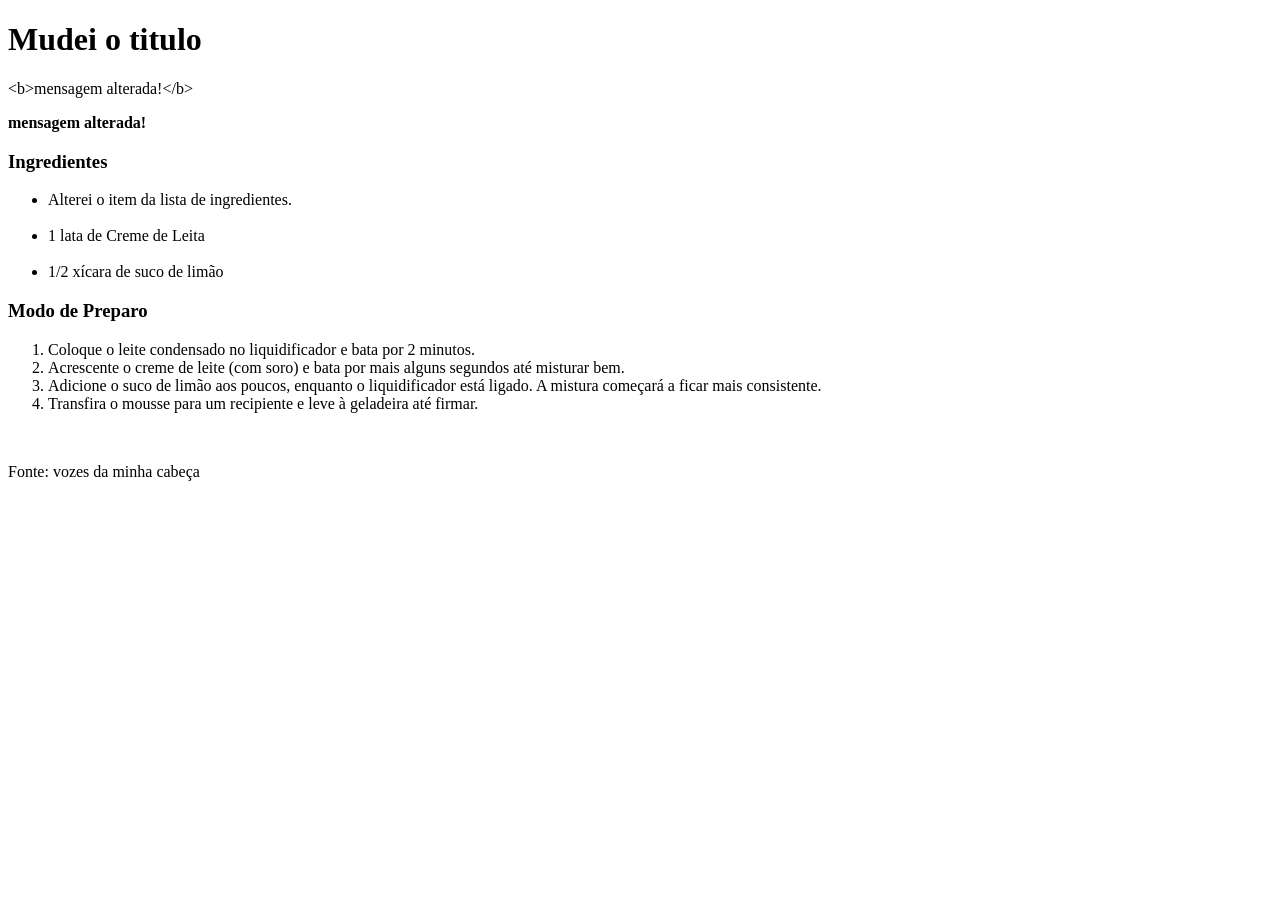
==== aula2/index.html @ e1b03253 "add exemplos da aula 2 - manipulacao DOM" ====
<!doctype html>
<html lang="en">
  <head>
    <meta charset="UTF-8" />
    <meta name="viewport" content="width=device-width, initial-scale=1.0" />
    <script src="./script.js" defer></script>
    <title>Document</title>
  </head>
  <body>
    <h1 id="titulo">Cabeçalho principal</h1>
    <p id="mensagem">mensagem padrão</p>
    <p id="outraMensagem">outra mensagem</p>

    <h3 class="subTitulo">Ingredientes</h3>
    <ul id="listaIngredientes">
      <div id="ingredientes">
        <li class="ingredientes">1 lata de Leite Condensado</li>
        <br />
        <li class="ingredientes">1 lata de Creme de Leita</li>
        <br />
        <li class="ingredientes">1/2 xícara de suco de limão</li>
      </div>
    </ul>

    <h3 class="subTitulo">Modo de Preparo</h3>
    <ol id="modoPreparo">
      <li>
        Coloque o leite condensado no liquidificador e bata por 2 minutos.
      </li>
      <li>
        Acrescente o creme de leite (com soro) e bata por mais alguns segundos
        até misturar bem.
      </li>
      <li>
        Adicione o suco de limão aos poucos, enquanto o liquidificador está
        ligado. A mistura começará a ficar mais consistente.
      </li>
      <li>
        Transfira o mousse para um recipiente e leve à geladeira até firmar.
      </li>
    </ol>
    <br />
    <p id="footer">Fonte: Receitas Nestlé</p>
  </body>
</html>
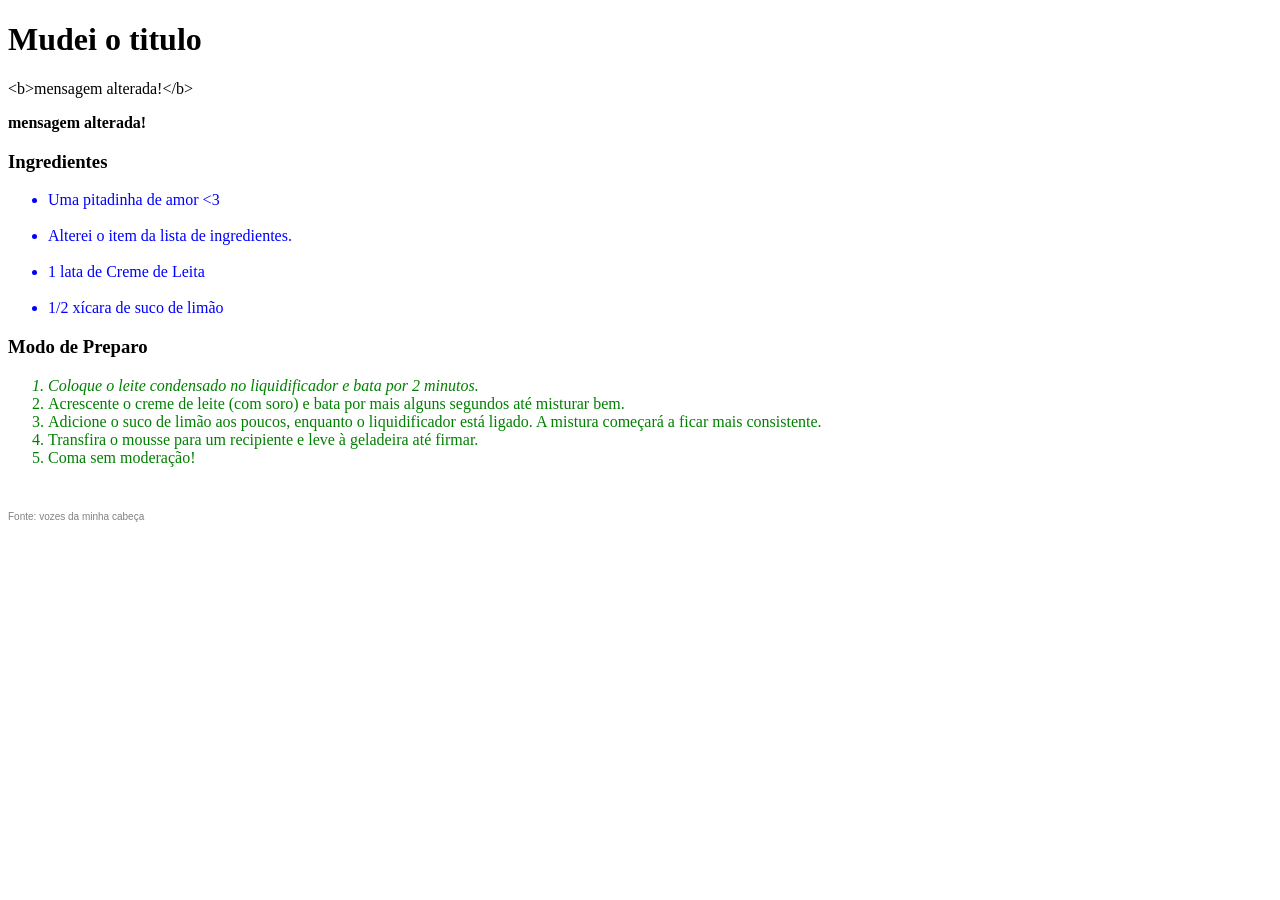
==== commit aca9f7d0: "add exemplos estilos e eventos" ====
--- a/aula2/index.html
+++ b/aula2/index.html
@@ -4,6 +4,7 @@
     <meta charset="UTF-8" />
     <meta name="viewport" content="width=device-width, initial-scale=1.0" />
     <script src="./script.js" defer></script>
+    <link rel="stylesheet" href="estilos.css">
     <title>Document</title>
   </head>
   <body>
@@ -14,6 +15,8 @@
     <h3 class="subTitulo">Ingredientes</h3>
     <ul id="listaIngredientes">
       <div id="ingredientes">
+        <!-- li -->
+         
         <li class="ingredientes">1 lata de Leite Condensado</li>
         <br />
         <li class="ingredientes">1 lata de Creme de Leita</li>
@@ -24,20 +27,21 @@
 
     <h3 class="subTitulo">Modo de Preparo</h3>
     <ol id="modoPreparo">
-      <li>
+      <li class="itensListaOrdenada">
         Coloque o leite condensado no liquidificador e bata por 2 minutos.
       </li>
-      <li>
+      <li class="itensListaOrdenada">
         Acrescente o creme de leite (com soro) e bata por mais alguns segundos
         até misturar bem.
       </li>
-      <li>
+      <li class="itensListaOrdenada">
         Adicione o suco de limão aos poucos, enquanto o liquidificador está
         ligado. A mistura começará a ficar mais consistente.
       </li>
-      <li>
+      <li class="itensListaOrdenada">
         Transfira o mousse para um recipiente e leve à geladeira até firmar.
       </li>
+      <!-- add novo item ao final -->
     </ol>
     <br />
     <p id="footer">Fonte: Receitas Nestlé</p>
--- a/aula2/estilos.css
+++ b/aula2/estilos.css
@@ -0,0 +1,12 @@
+.destaque {
+    font-style: italic;
+}
+
+.itensListaOrdenada {
+    color: green;
+}
+
+.ingredientes {
+    color: blue;
+}
+
